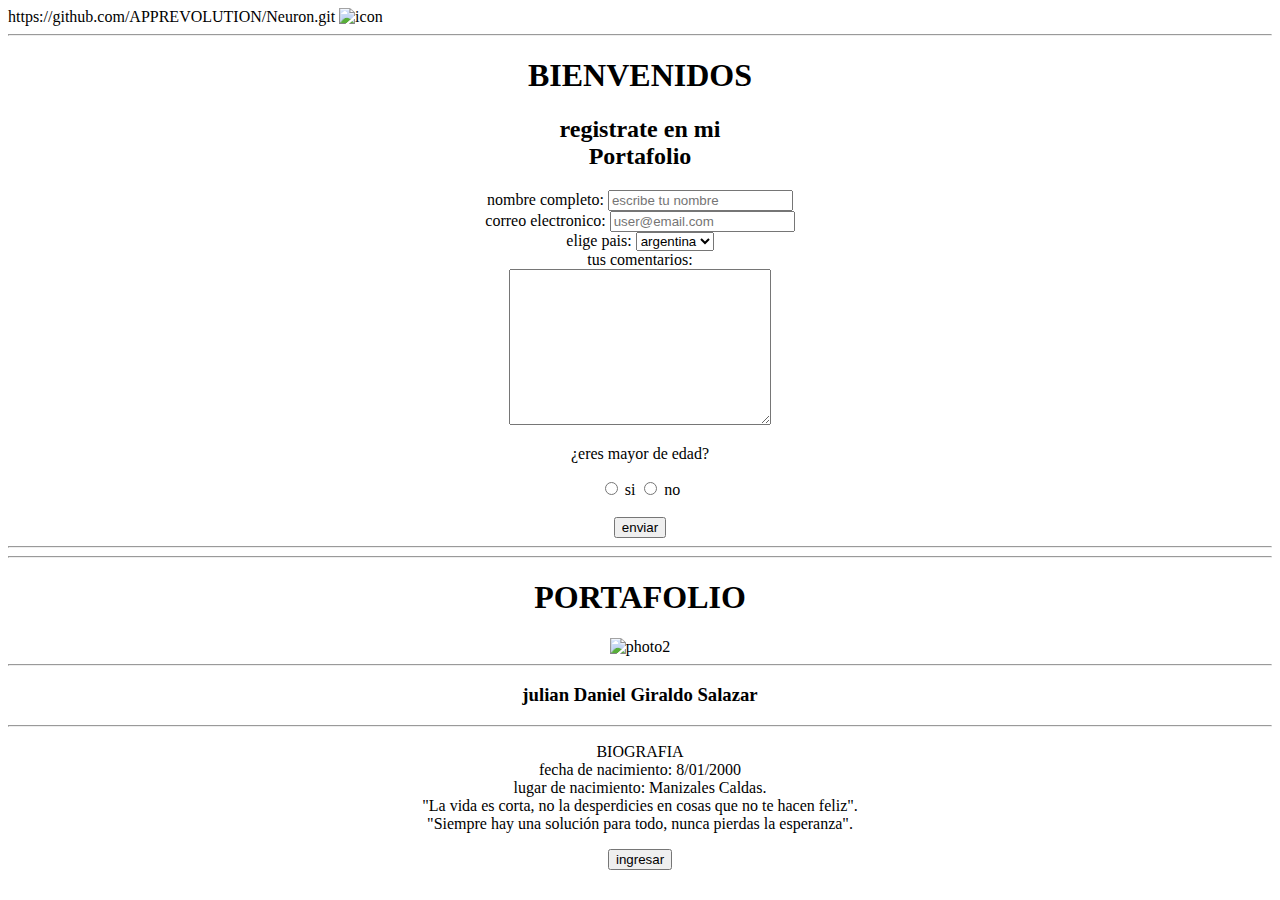
==== index.html @ 45187395 "agregamos el index.html" ====
<!DOCTYPE html>
<htm asil lang="es">
<head>
    <meta name="viewport" content="width=device-width, initial-scale=1.0">
    <meta charset="UTF-8">
    <link rel="stylesheet" href="styles.css">
    <link rel="icon" href="images/icono.ico">
    <title>PORTAFOLIO</title>
    https://github.com/APPREVOLUTION/Neuron.git
</head>
<body>
  <img class="icon" src="images/icono.ico" alt="icon">
  <hr>
<center>
  <div id="initial-scale">
     <h1>BIENVENIDOS</h1>
  </div>

  <h2>registrate en mi <br> Portafolio</h2>

  <div>
  <form action="https://formspree.io/f/mqkvwwjg" method="post">
    <label for="username">nombre completo:</label>
    <input type="text" name="username" id="username" placeholder="escribe tu nombre">
    
  
  </div>
    
  <div>
    <form action="https://formspree.io/f/mqkvwwjg" method="post">
      <label for="username">correo electronico:</label>
      <input type="email" name="email" id="username" placeholder="user@email.com">
      
    
  </div>
     
  <div>
  <label for="pais">elige pais:</label>
  <select name="pais" id="pais">
    <option value="ar">argentina</option>
    <option value="ur">uruguay</option>
    <option value="co">colombia</option>
    <option value="br">Brasil</option>
  </select>
  </div>
    
  <div>
    <label for="comentarios">tus comentarios:</label> <br>
    <textarea name="comentarios" id="comentarios" cols="30" rows="10"></textarea>
  </div>
   
  <div>
    <p>¿eres mayor de edad?</p>

    <input id="¿eres mayor de edad?" type="radio" value="s" name="¿eres mayor de edad?">
    <label for="">si</label>

    <input id="¿eres mayor de edad?" type="radio" value="n" name="¿eres mayor de edad?">
    <label for="">no</label>
    
  </div>
   <br>
    <button href= type="submit">enviar</button>
    </form>
  </center>
  <hr>
  <hr>
  <center>
  <div class="caja1">
    <h1>PORTAFOLIO</h1>
  </div>
  </center>
  <center>
  <div class="caja2">
    <img src="images/photo2.jpg" alt="photo2"> 
    <hr><h3>julian Daniel Giraldo Salazar</h3><hr><p>BIOGRAFIA <br> fecha de nacimiento: 8/01/2000 <br> lugar de nacimiento: Manizales Caldas. <br>  "La vida es corta, no la desperdicies en cosas que no te hacen feliz". <br> "Siempre hay una solución para todo, nunca pierdas la esperanza".</p>
      <head>
        <div class="caja3">
          <a href="portafolio.html"><button type="submit" >ingresar</button></a>
        </div>
        
      </head>
  </div>
  
  </center>
  
  
  <script src="index.js"></script>
</body>
</html>
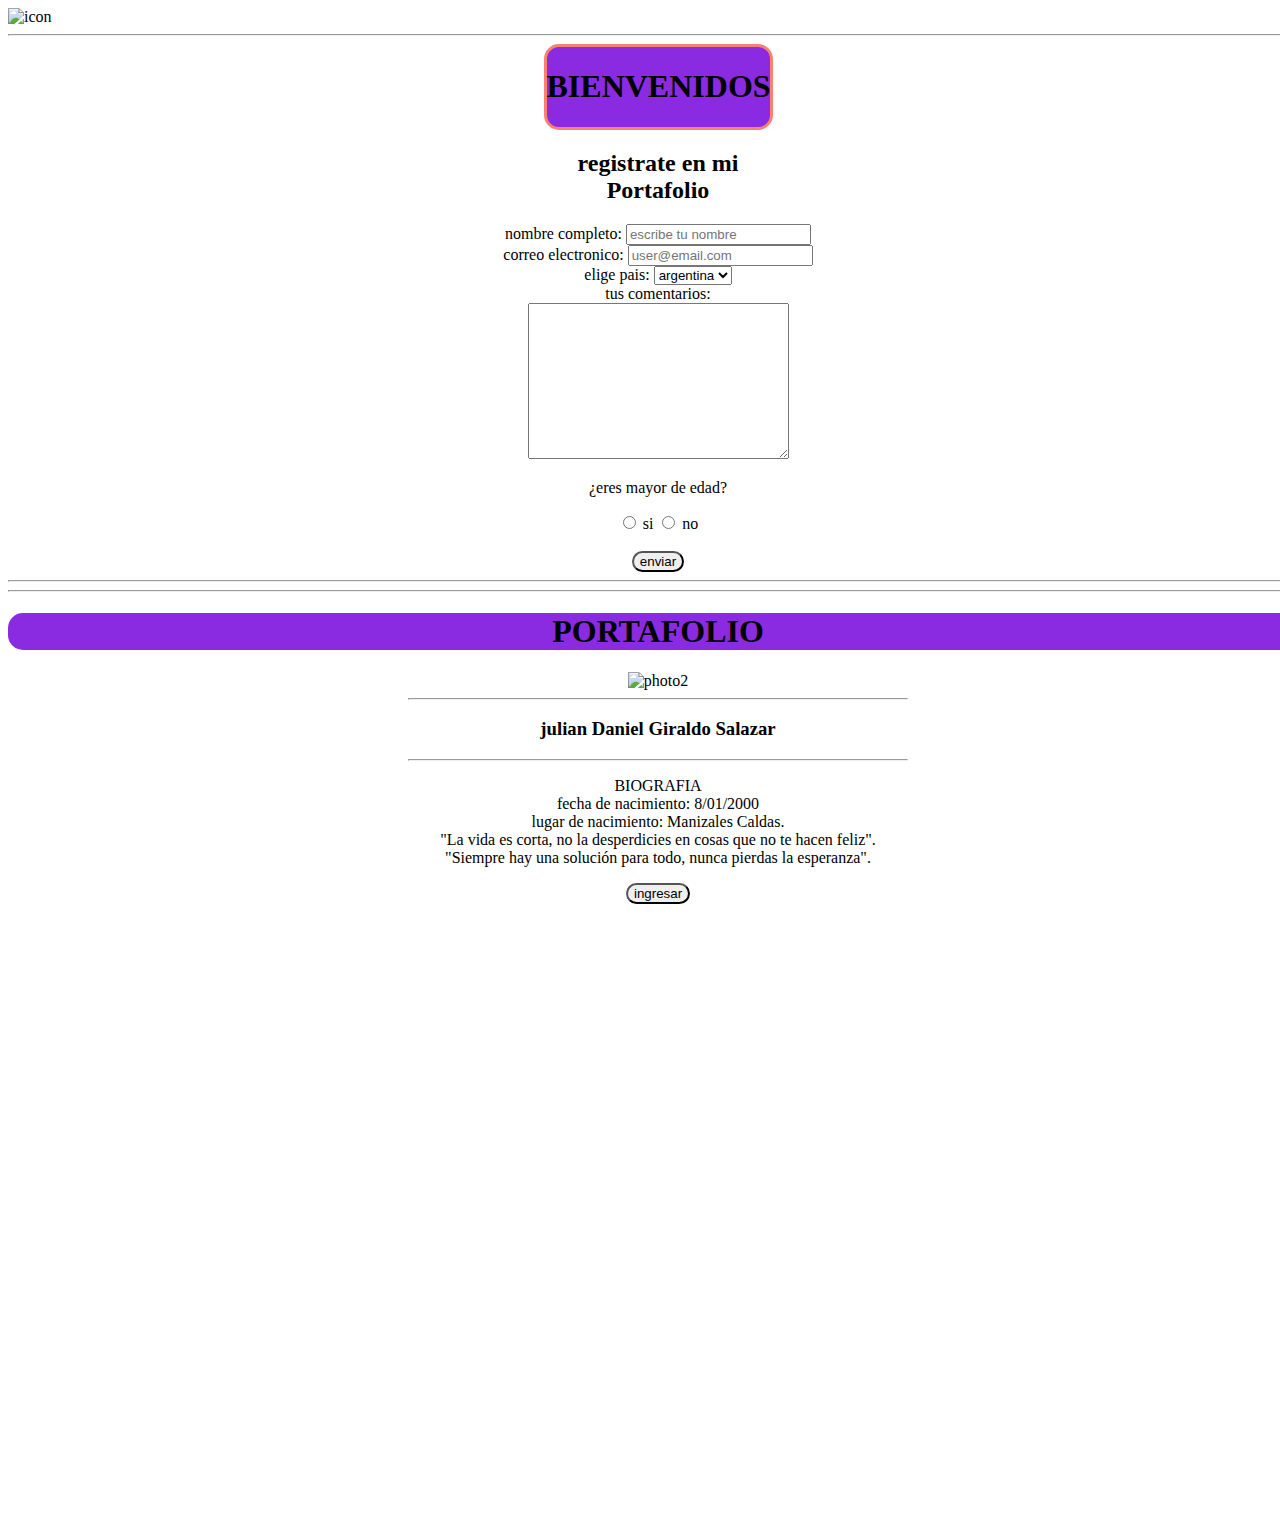
==== commit cab1b102: "meditation of index.html" ====
--- a/index.html
+++ b/index.html
@@ -6,7 +6,6 @@
     <link rel="stylesheet" href="styles.css">
     <link rel="icon" href="images/icono.ico">
     <title>PORTAFOLIO</title>
-    https://github.com/APPREVOLUTION/Neuron.git
 </head>
 <body>
   <img class="icon" src="images/icono.ico" alt="icon">
--- a/styles.css
+++ b/styles.css
@@ -0,0 +1,42 @@
+body{
+    background-image: url(images/abstract-colorful-lines-background.jpg);
+    background-repeat: no-repeat;
+    background-size: cover;
+    background-position: center;
+    width: 1300px;
+    height: 1500px;
+
+}
+#initial-scale{
+    background-color: blueviolet;
+    border: solid;
+    border-radius: 15px;
+    border-color: salmon;
+    width: 223px;
+}
+.caja1{
+    background-color: blueviolet;
+    border-radius: 15px;
+}
+.caja2{
+    width: 500px;
+    height: 500px;
+}
+.caja3{
+    background-image: url(images/fondo.gif);
+    color: white;
+    width: 223px;
+    border-radius: 20px;
+}
+button{
+    border-radius: 20px;
+}
+.icon{
+    width: 3%;
+    height: 3%;
+    
+}
+img{
+    width: 500px;
+    height: 500px;
+}
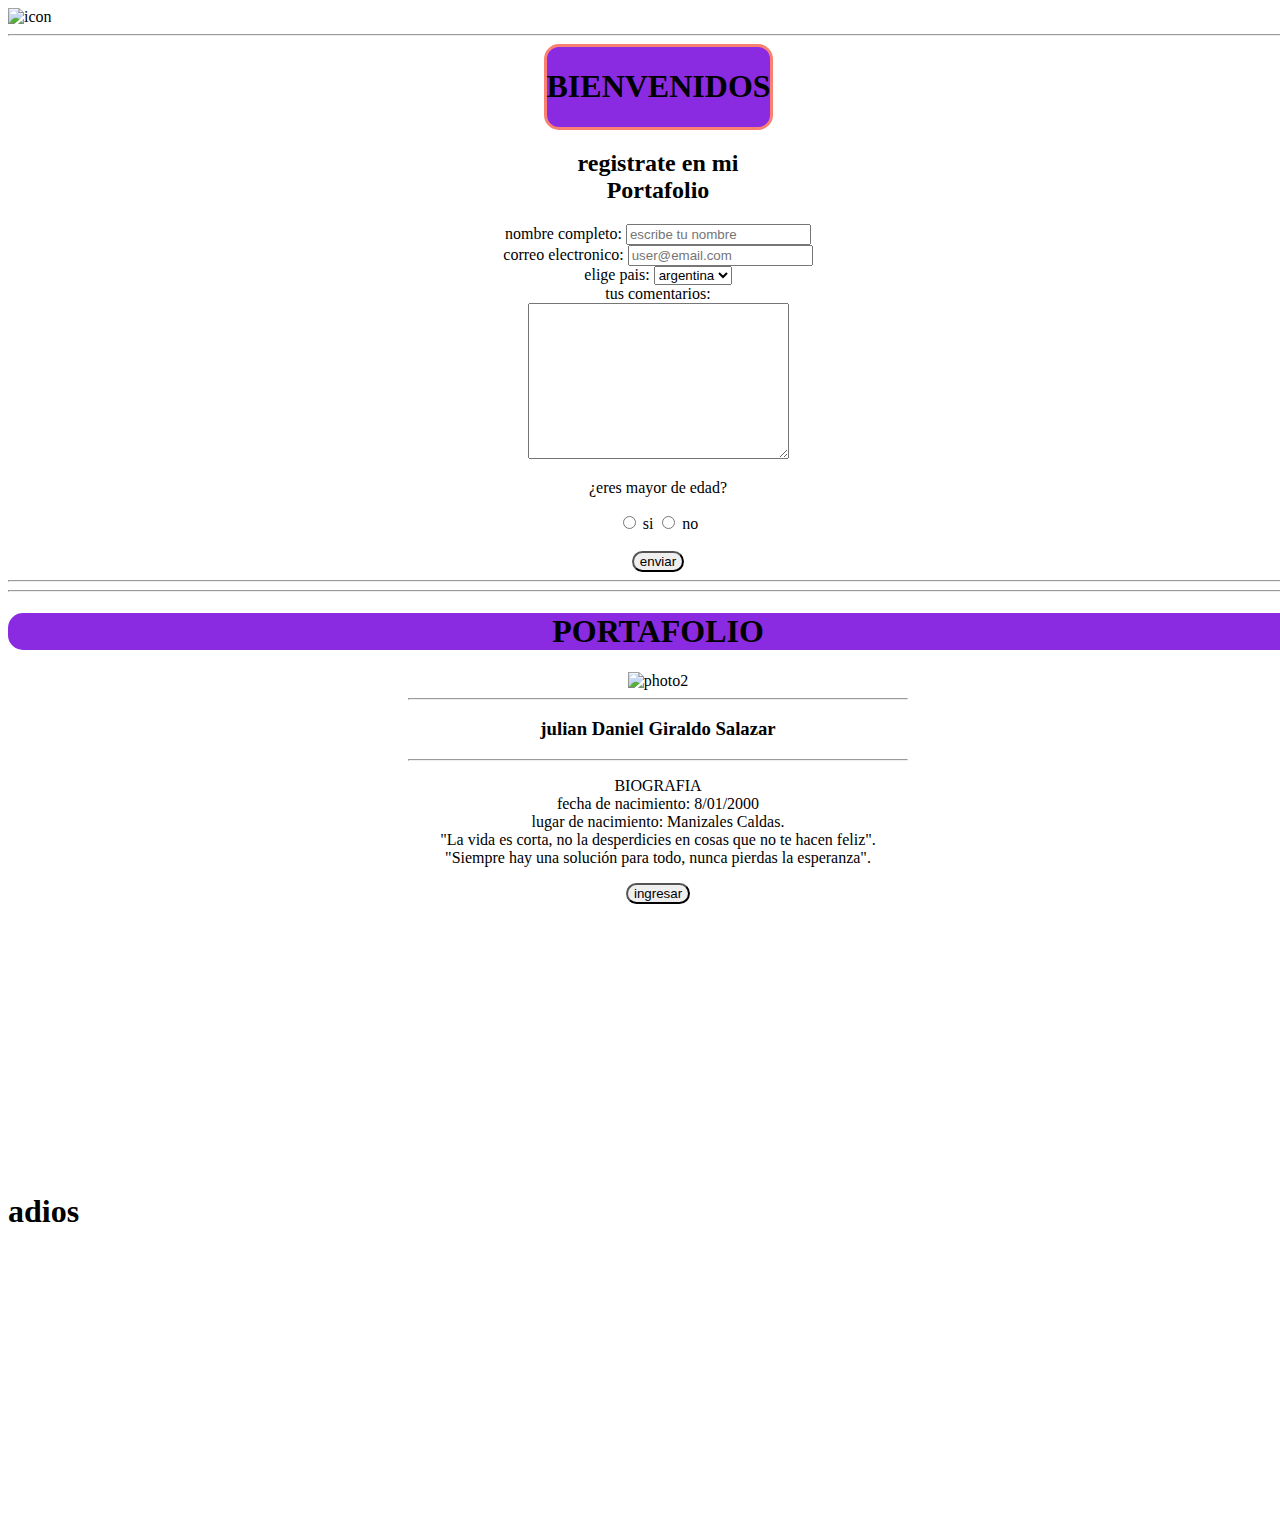
==== commit a9941948: "edit index.html" ====
--- a/index.html
+++ b/index.html
@@ -17,7 +17,7 @@
 
   <h2>registrate en mi <br> Portafolio</h2>
 
-  <div>
+  <div class="formulario">
   <form action="https://formspree.io/f/mqkvwwjg" method="post">
     <label for="username">nombre completo:</label>
     <input type="text" name="username" id="username" placeholder="escribe tu nombre">
@@ -25,7 +25,7 @@
   
   </div>
     
-  <div>
+  <div class="formulario">
     <form action="https://formspree.io/f/mqkvwwjg" method="post">
       <label for="username">correo electronico:</label>
       <input type="email" name="email" id="username" placeholder="user@email.com">
@@ -33,7 +33,7 @@
     
   </div>
      
-  <div>
+  <div class="formulario">
   <label for="pais">elige pais:</label>
   <select name="pais" id="pais">
     <option value="ar">argentina</option>
@@ -43,12 +43,12 @@
   </select>
   </div>
     
-  <div>
+  <div class="formulario">
     <label for="comentarios">tus comentarios:</label> <br>
     <textarea name="comentarios" id="comentarios" cols="30" rows="10"></textarea>
   </div>
    
-  <div>
+  <div class="formulario">
     <p>¿eres mayor de edad?</p>
 
     <input id="¿eres mayor de edad?" type="radio" value="s" name="¿eres mayor de edad?">
@@ -71,18 +71,26 @@
   </center>
   <center>
   <div class="caja2">
-    <img src="images/photo2.jpg" alt="photo2"> 
-    <hr><h3>julian Daniel Giraldo Salazar</h3><hr><p>BIOGRAFIA <br> fecha de nacimiento: 8/01/2000 <br> lugar de nacimiento: Manizales Caldas. <br>  "La vida es corta, no la desperdicies en cosas que no te hacen feliz". <br> "Siempre hay una solución para todo, nunca pierdas la esperanza".</p>
-      <head>
+    <img src="images/photo2.jpg" alt="photo2">
+     
+    <div class="contenedor">
+      <hr><h3>julian Daniel Giraldo Salazar</h3><hr><p>BIOGRAFIA <br> fecha de nacimiento: 8/01/2000 <br> lugar de nacimiento: Manizales Caldas. <br>  "La vida es corta, no la desperdicies en cosas que no te hacen feliz". <br> "Siempre hay una solución para todo, nunca pierdas la esperanza".</p>
+      <head >
         <div class="caja3">
           <a href="portafolio.html"><button type="submit" >ingresar</button></a>
+
         </div>
+    
         
       </head>
+    </div>
   </div>
   
   </center>
-  
+
+  <footer>
+    <h1>adios</h1>
+  </footer>
   
   <script src="index.js"></script>
 </body>
